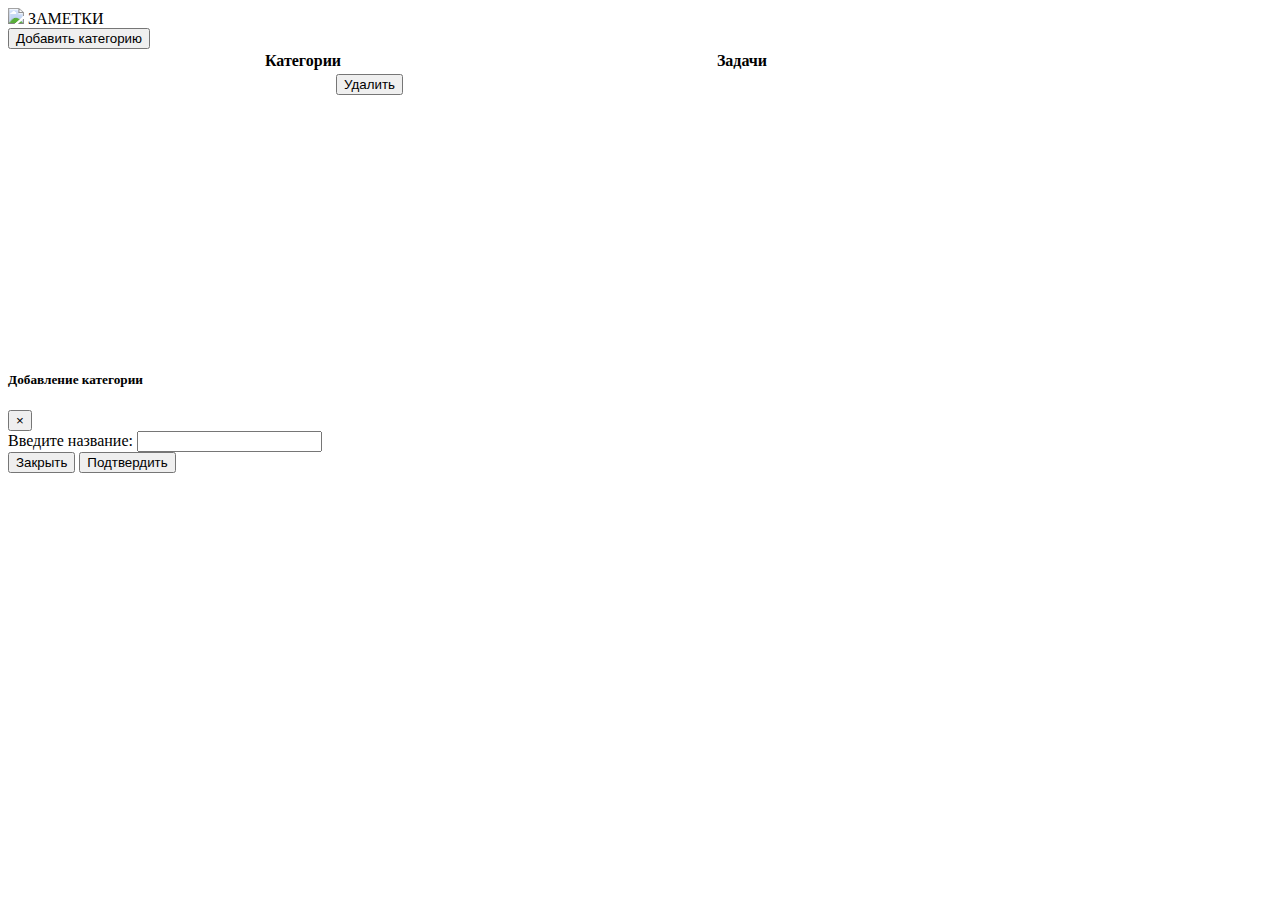
==== src/main/resources/templates/index.html @ f704a5dd "Удаление категорий" ====
<!DOCTYPE html>
<html lang="en" xmlns:th="http://www.thymeleaf.org">
<head>
    <meta charset="UTF-8">
    <title>Notes</title>
    <link rel = "stylesheet" href="/assets/css/bootsrap.css">
    <link rel = "stylesheet" href="/assets/css/style.css">
    <link rel = "shortcut icon" href="/assets/img/5.jpg" type="image/x-icon">
</head>
<body class="bg-dark">
<div class="container bg-light">
    <div class="row" >
        <div class="col m-2 p-2" >
            <img class="logo" src="/assets/img/notes.jpg">
            <span class="head-text">ЗАМЕТКИ</span>
        </div>
        <div class="col m-2 p-2 text-right">
           <button class="btn btn-primary" data-toggle="modal" data-target="#modal1">Добавить категорию</button>
        </div>
    </div>
<table id="table1" class="table table-bordered table-striped mb-5" style="width:880px;" align="center">
    <thead class="thead-dark">
    <tr>
        <th style="width: 200px;">Категории</th>
        <th>Задачи</th>
    </tr>
    </thead>
    <tbody>
    <tr th:each="list: ${lists}">
        <td scope="row">
            <!--<a th:href=@{/index} th:utext="${list.getName()}"></a>-->
            <a th:href="@{/index/{id}(id=${list.getId()})}" th:utext="${list.getName()}"></a></li>
                <form align="right"  action="#" th:action="@{/index/{id}/delete (id=${list.getId()})}">
                    <button type="submit" >Удалить</button>
                </form>
        </td>
        <td scope="row">
        </td>
    </tr>
    </tbody>
</table>
    <br><br><br><br><br><br><br><br><br><br><br><br><br><br>
</div>



<!-- Modal -->
<div class="modal fade" id="modal1" tabindex="-1" role="dialog" aria-labelledby="exampleModalLabel" aria-hidden="true">
    <div class="modal-dialog">
        <div class="modal-content">
            <div class="modal-header">
                <h5 class="modal-title" id="exampleModalLabel">Добавление категории</h5>
                <button type="button" class="close" data-dismiss="modal" aria-label="Close">
                    <span aria-hidden="true">&times;</span>
                </button>
            </div>
            <div class="modal-body">
                <form action="#" th:action="@{/addList}" method="post" >
                    <label>Введите название: </label>
                    <input type="text" name="name" />
            </div>
            <div class="modal-footer">
                    <button type="button" class="btn btn-secondary" data-dismiss="modal">Закрыть</button>
                    <input class="btn btn-primary" type="submit" value="Подтвердить" />
            </div>
                </form>
        </div>
    </div>
</div>

<script src="https://code.jquery.com/jquery-3.5.1.slim.min.js" integrity="sha384-DfXdz2htPH0lsSSs5nCTpuj/zy4C+OGpamoFVy38MVBnE+IbbVYUew+OrCXaRkfj" crossorigin="anonymous"></script>
<script src="https://cdn.jsdelivr.net/npm/popper.js@1.16.0/dist/umd/popper.min.js" integrity="sha384-Q6E9RHvbIyZFJoft+2mJbHaEWldlvI9IOYy5n3zV9zzTtmI3UksdQRVvoxMfooAo" crossorigin="anonymous"></script>
<script src="https://stackpath.bootstrapcdn.com/bootstrap/4.5.0/js/bootstrap.min.js" integrity="sha384-OgVRvuATP1z7JjHLkuOU7Xw704+h835Lr+6QL9UvYjZE3Ipu6Tp75j7Bh/kR0JKI" crossorigin="anonymous"></script>
</body>
</html>
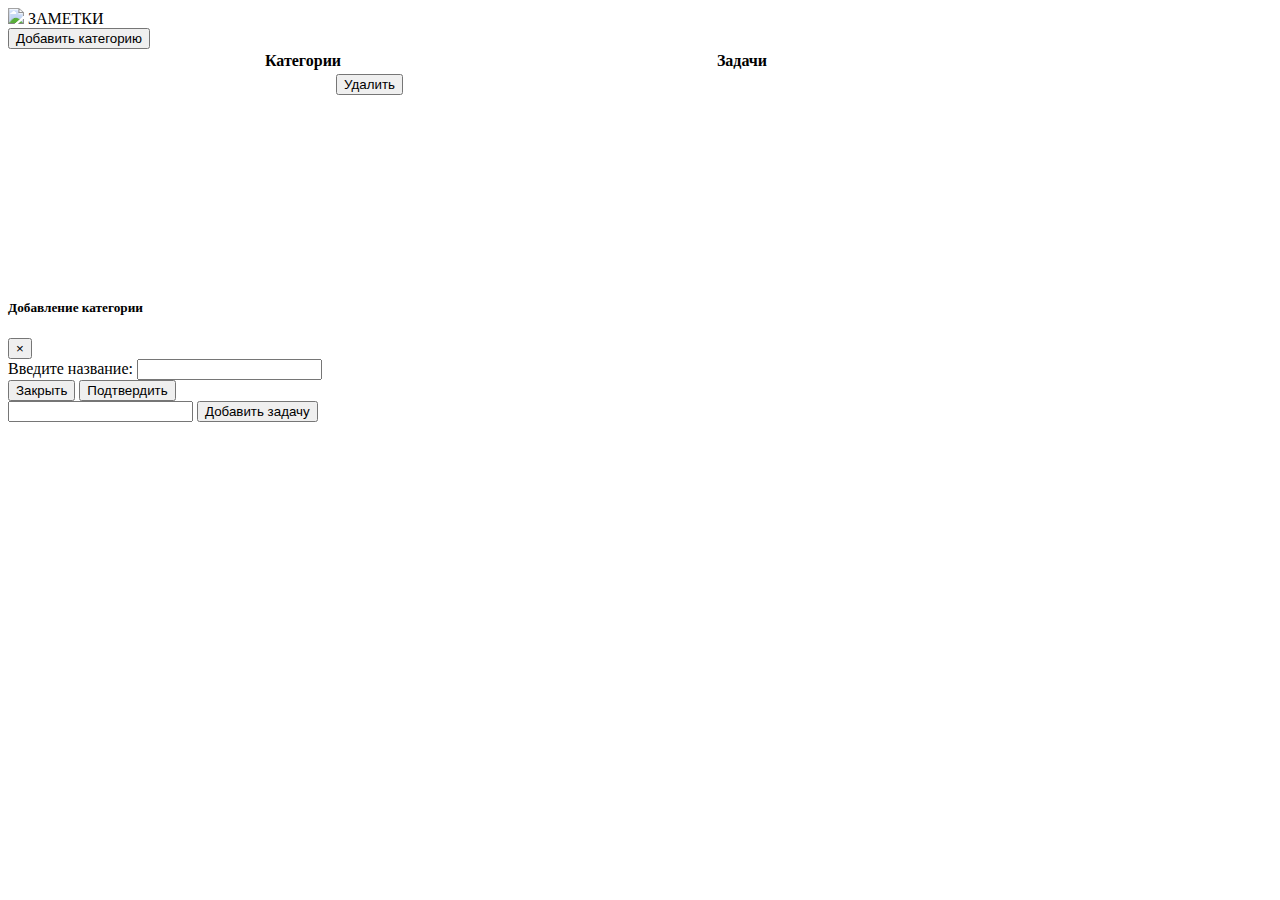
==== commit 9a267310: "Не работает добавление задач" ====
--- a/src/main/resources/templates/index.html
+++ b/src/main/resources/templates/index.html
@@ -35,11 +35,16 @@
                 </form>
         </td>
         <td scope="row">
+            <div th:each="task: ${tasks}">
+                <div>
+                    <div  th:utext="${task.getTitle()}"></div>
+                </div>
+            </div>
         </td>
     </tr>
     </tbody>
 </table>
-    <br><br><br><br><br><br><br><br><br><br><br><br><br><br>
+    <br><br><br><br><br><br><br><br><br><br>
 </div>
 
 
@@ -67,6 +72,13 @@
         </div>
     </div>
 </div>
+<form action="#" th:action="@{/index/addTask}" method="post" >
+    <input type="text" name="title">
+    <input type="hidden" name="parent" th:value="${currentList.getId()}">
+    <button type="submit" class="btn btn-secondary">Добавить задачу</button>
+</form>
+
+
 
 <script src="https://code.jquery.com/jquery-3.5.1.slim.min.js" integrity="sha384-DfXdz2htPH0lsSSs5nCTpuj/zy4C+OGpamoFVy38MVBnE+IbbVYUew+OrCXaRkfj" crossorigin="anonymous"></script>
 <script src="https://cdn.jsdelivr.net/npm/popper.js@1.16.0/dist/umd/popper.min.js" integrity="sha384-Q6E9RHvbIyZFJoft+2mJbHaEWldlvI9IOYy5n3zV9zzTtmI3UksdQRVvoxMfooAo" crossorigin="anonymous"></script>
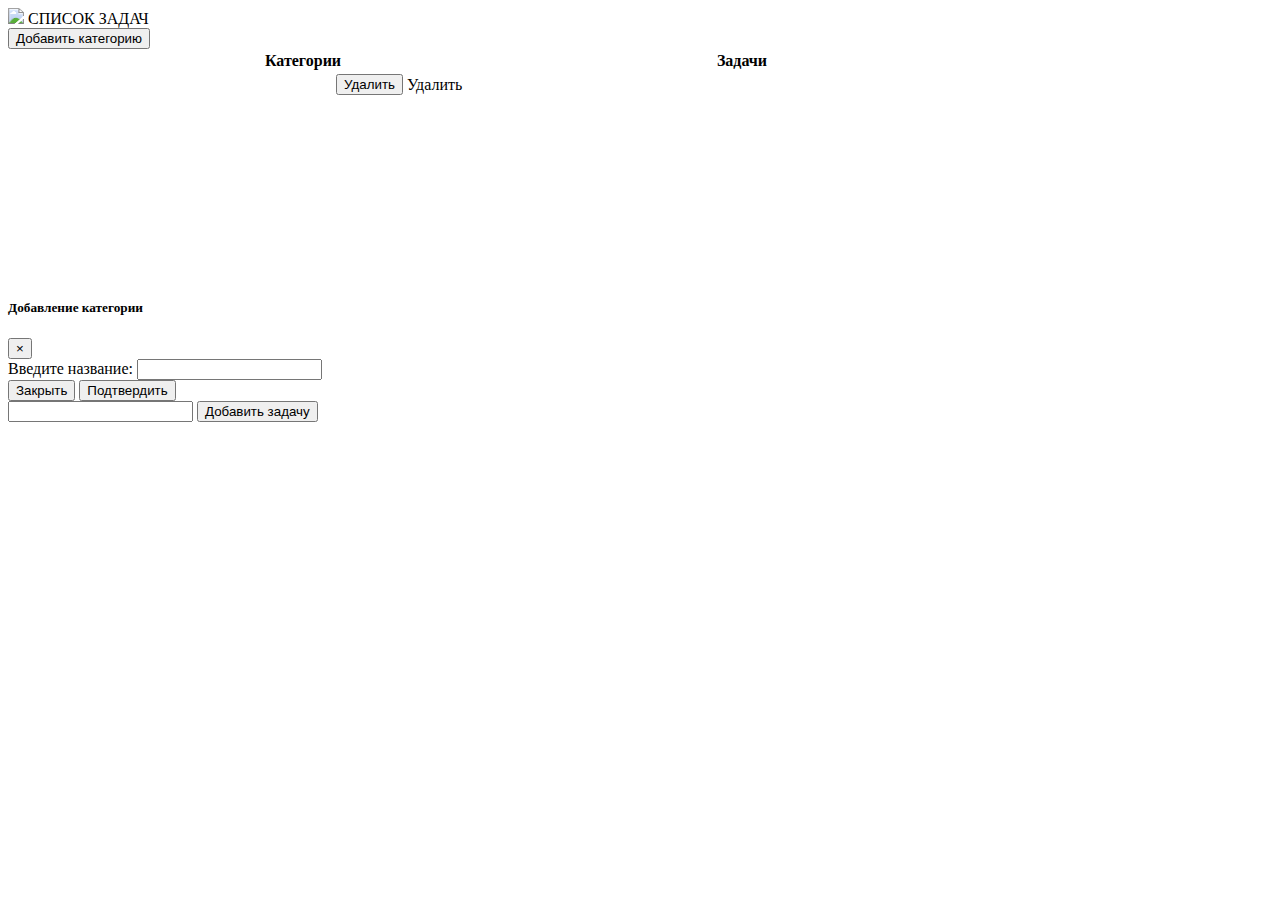
==== commit bfc08fa5: "Добавление/удаление категорий + добавление задач" ====
--- a/src/main/resources/templates/index.html
+++ b/src/main/resources/templates/index.html
@@ -12,7 +12,7 @@
     <div class="row" >
         <div class="col m-2 p-2" >
             <img class="logo" src="/assets/img/notes.jpg">
-            <span class="head-text">ЗАМЕТКИ</span>
+            <span class="head-text">СПИСОК ЗАДАЧ</span>
         </div>
         <div class="col m-2 p-2 text-right">
            <button class="btn btn-primary" data-toggle="modal" data-target="#modal1">Добавить категорию</button>
@@ -38,6 +38,7 @@
             <div th:each="task: ${tasks}">
                 <div>
                     <div  th:utext="${task.getTitle()}"></div>
+                    <a th:if="${task.getId()}"th:href="@{/task/{taskId}/delete (id=${task.getId()})}">Удалить</a>
                 </div>
             </div>
         </td>
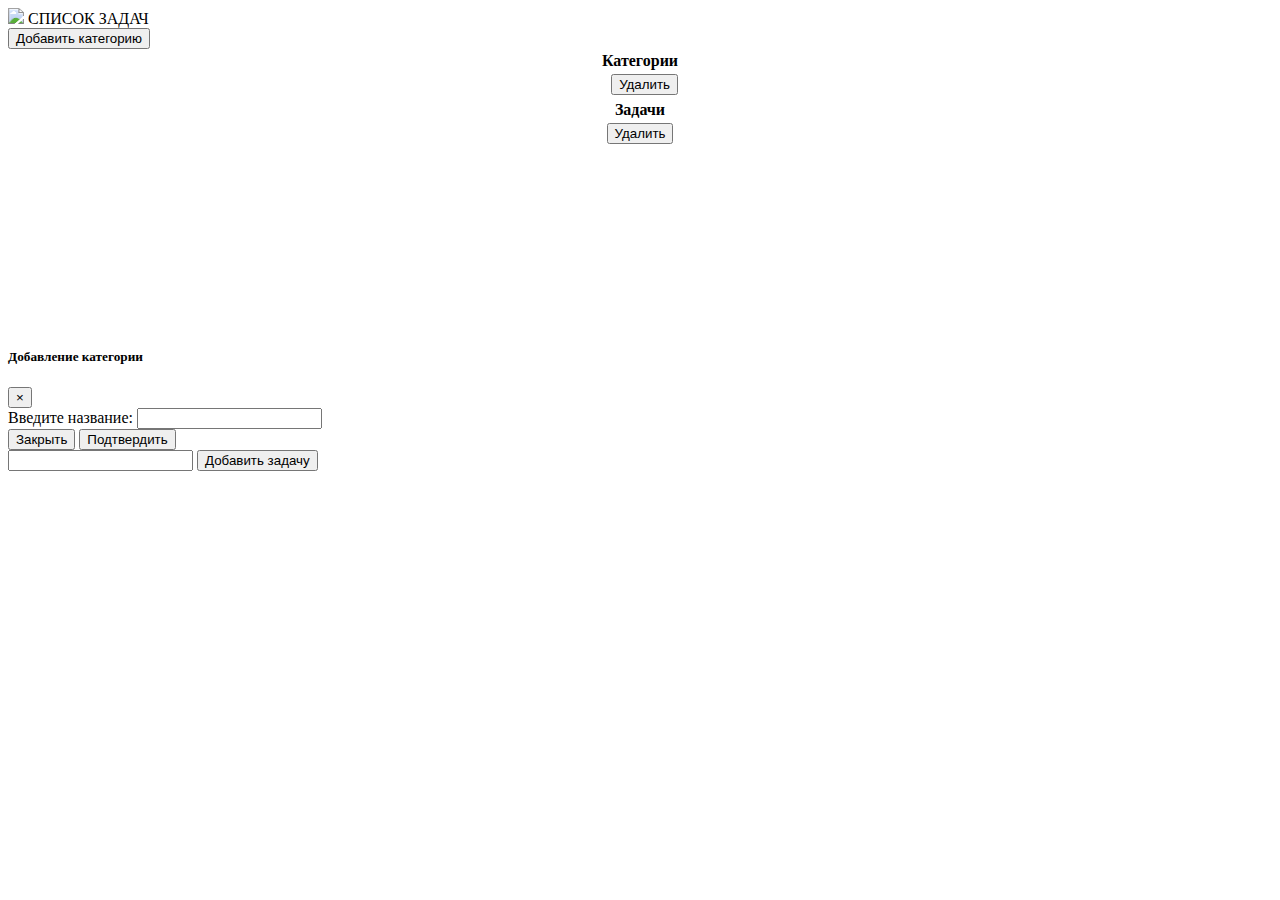
==== commit ef39b407: "Добавление/удаление категорий + добавление/удаление задач" ====
--- a/src/main/resources/templates/index.html
+++ b/src/main/resources/templates/index.html
@@ -16,35 +16,55 @@
         </div>
         <div class="col m-2 p-2 text-right">
            <button class="btn btn-primary" data-toggle="modal" data-target="#modal1">Добавить категорию</button>
+            <!-- <button class="btn btn-warning" data-toggle="modal" data-target="#modal2">Добавить задачу</button> -->
+         </div>
+     </div>
+     <div class="row" >
+         <div class="col-4">
+             <table id="table1" class="table table-bordered table-striped mb-5" align="center">
+               <thead class="thead-dark">
+                 <tr>
+                     <th>Категории</th>
+                 </tr>
+               </thead>
+                 <tbody>
+                 <tr th:each="list: ${lists}">
+                  <td scope="row">
+                   <!--<a th:href=@{/index} th:utext="${list.getName()}"></a>-->
+                     <a th:href="@{/index/{id}(id=${list.getId()})}" th:utext="${list.getName()}"></a></li>
+                     <form align="right"  action="#" th:action="@{/index/{id}/delete (id=${list.getId()})}">
+                         <button type="submit" >Удалить</button>
+                     </form>
+                 </td>
+
+                </tr>
+                </tbody>
+            </table>
         </div>
+
+    <div class="col-8">
+        <table id="table1" class="table table-bordered table-striped mb-5" align="center">
+            <thead class="thead-dark">
+            <tr>
+                <th>Задачи</th>
+            </tr>
+            </thead>
+            <tbody>
+            <tr th:each="task: ${tasks}">
+                <td scope="row">
+                    <div>
+                         <div  th:utext="${task.getTitle()}">
+                         </div>
+                        <form align="right"  action="#" th:action="@{/task/{taskId}/delete (taskId=${task.getId()})}">
+                            <button type="submit" >Удалить</button>
+                        </form>
+                    </div>
+                </td>
+            </tr>
+            </tbody>
+        </table>
     </div>
-<table id="table1" class="table table-bordered table-striped mb-5" style="width:880px;" align="center">
-    <thead class="thead-dark">
-    <tr>
-        <th style="width: 200px;">Категории</th>
-        <th>Задачи</th>
-    </tr>
-    </thead>
-    <tbody>
-    <tr th:each="list: ${lists}">
-        <td scope="row">
-            <!--<a th:href=@{/index} th:utext="${list.getName()}"></a>-->
-            <a th:href="@{/index/{id}(id=${list.getId()})}" th:utext="${list.getName()}"></a></li>
-                <form align="right"  action="#" th:action="@{/index/{id}/delete (id=${list.getId()})}">
-                    <button type="submit" >Удалить</button>
-                </form>
-        </td>
-        <td scope="row">
-            <div th:each="task: ${tasks}">
-                <div>
-                    <div  th:utext="${task.getTitle()}"></div>
-                    <a th:if="${task.getId()}"th:href="@{/task/{taskId}/delete (id=${task.getId()})}">Удалить</a>
-                </div>
-            </div>
-        </td>
-    </tr>
-    </tbody>
-</table>
+    </div>
     <br><br><br><br><br><br><br><br><br><br>
 </div>
 
@@ -73,6 +93,37 @@
         </div>
     </div>
 </div>
+
+<!-- Modal -->
+<!--<div class="modal fade" id="modal2" tabindex="-1" role="dialog" aria-labelledby="exampleModalLabel" aria-hidden="true">
+    <div class="modal-dialog">
+        <div class="modal-content">
+            <div class="modal-header">
+                <h5 class="modal-title" id="exampleModalLabel">Добавление задачи</h5>
+                <button type="button" class="close" data-dismiss="modal" aria-label="Close">
+                    <span aria-hidden="true">&times;</span>
+                </button>
+            </div>
+            <div class="modal-body">
+                <form action="#" th:action="@{/index/addTask}" method="post" >
+                    <label>Введите название задачи: </label>
+                    <input type="text" name="name" />
+                    <br>
+                    <label>Выберите категорию: </label>
+                    <select name="cat" />
+                    <option th:each="list: ${lists}" th:utext="${list.getName()}"></option></select>
+            </div>
+            <div class="modal-footer">
+                <button type="button" class="btn btn-secondary" data-dismiss="modal">Закрыть</button>
+                <input type="hidden" name="parent" th:value="${currentList.getId()}">
+                <input class="btn btn-primary" type="submit" value="Подтвердить" />
+            </div>
+            </form>
+        </div>
+    </div>
+</div>
+-->
+
 <form action="#" th:action="@{/index/addTask}" method="post" >
     <input type="text" name="title">
     <input type="hidden" name="parent" th:value="${currentList.getId()}">
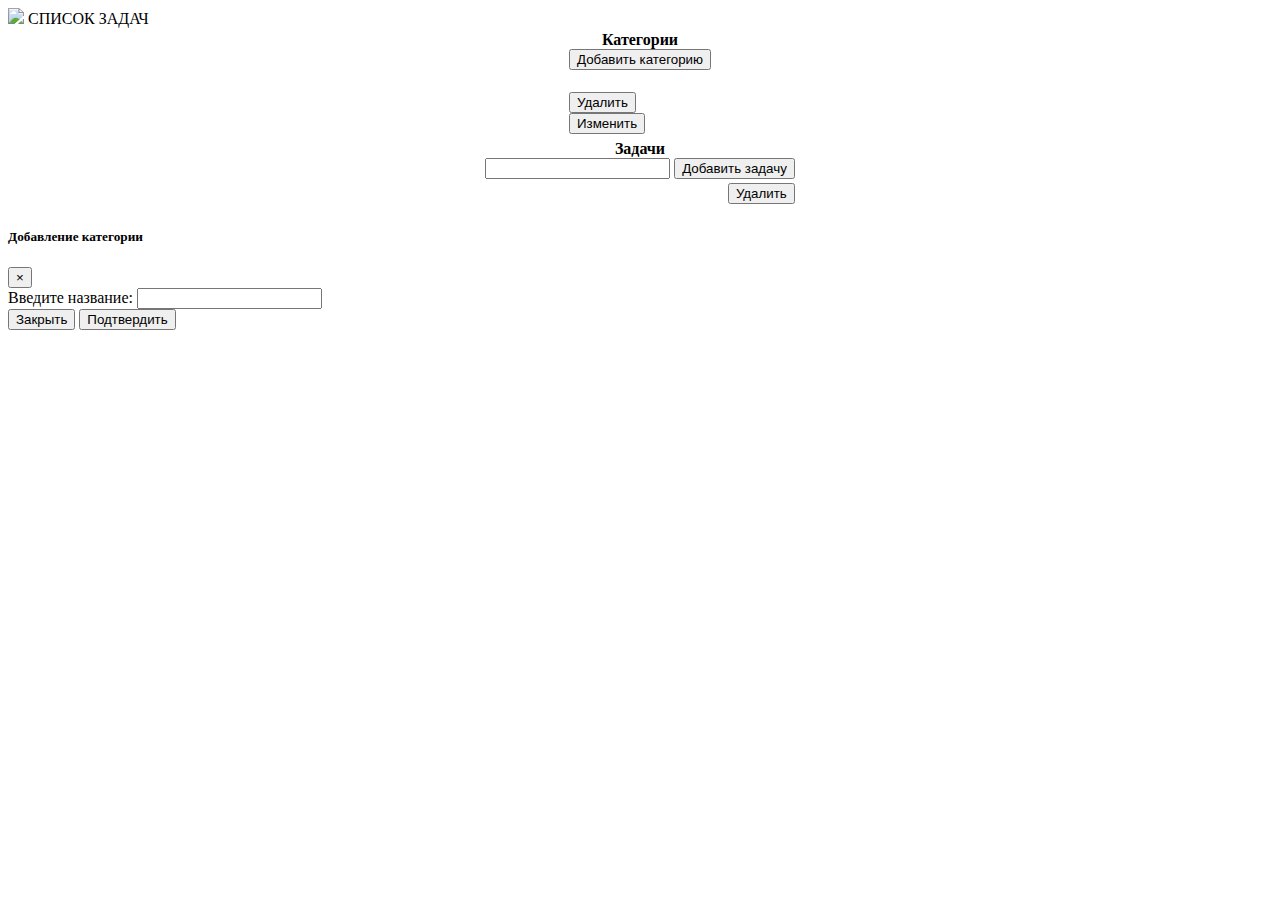
==== commit bfc4627c: "Добавление/удаление категорий + добавление/удаление задач + редактирование категорий + оформление" ====
--- a/src/main/resources/templates/index.html
+++ b/src/main/resources/templates/index.html
@@ -15,7 +15,7 @@
             <span class="head-text">СПИСОК ЗАДАЧ</span>
         </div>
         <div class="col m-2 p-2 text-right">
-           <button class="btn btn-primary" data-toggle="modal" data-target="#modal1">Добавить категорию</button>
+
             <!-- <button class="btn btn-warning" data-toggle="modal" data-target="#modal2">Добавить задачу</button> -->
          </div>
      </div>
@@ -24,17 +24,37 @@
              <table id="table1" class="table table-bordered table-striped mb-5" align="center">
                <thead class="thead-dark">
                  <tr>
-                     <th>Категории</th>
+                     <th>
+                         <div class="row">
+                             <div class="col-3">
+                                Категории
+                             </div>
+                             <div class="col text-right">
+                                 <button class="btn btn-sm btn-primary" data-toggle="modal" data-target="#modal1">Добавить категорию</button>
+                             </div>
+                         </div>
+                     </th>
                  </tr>
                </thead>
                  <tbody>
                  <tr th:each="list: ${lists}">
                   <td scope="row">
+                      <div class="row">
+                          <div class="col-5">
                    <!--<a th:href=@{/index} th:utext="${list.getName()}"></a>-->
-                     <a th:href="@{/index/{id}(id=${list.getId()})}" th:utext="${list.getName()}"></a></li>
-                     <form align="right"  action="#" th:action="@{/index/{id}/delete (id=${list.getId()})}">
-                         <button type="submit" >Удалить</button>
-                     </form>
+                             <a th:href="@{/index/{id}(id=${list.getId()})}" th:utext="${list.getName()}"></a><br>
+                         </div>
+                          <div class="col">
+                                 <form action="#" th:action="@{/index/{id}/delete (id=${list.getId()})}">
+                                     <button class="btn btn-sm btn-danger" type="submit" >Удалить</button>
+                                 </form>
+                          </div>
+                          <div class="col">
+                              <a th:href="@{/index/{id}/update (id=${list.getId()})}">
+                                  <button class="btn btn-sm btn-secondary" type="button">Изменить</button>
+                             </a>
+                          </div>
+                      </div>
                  </td>
 
                 </tr>
@@ -46,7 +66,20 @@
         <table id="table1" class="table table-bordered table-striped mb-5" align="center">
             <thead class="thead-dark">
             <tr>
-                <th>Задачи</th>
+                <th>
+                    <div class="row">
+                        <div class="col-3">
+                            Задачи
+                        </div>
+                        <div class="col text-right">
+                            <form action="#" th:action="@{/index/addTask}" method="post" >
+                                <input type="text" name="title">
+                                <input type="hidden" name="parent" th:value="${currentList.getId()}">
+                                <button type="submit" class="btn-sm btn-primary">Добавить задачу</button>
+                            </form>
+                        </div>
+                    </div>
+                </th>
             </tr>
             </thead>
             <tbody>
@@ -55,8 +88,9 @@
                     <div>
                          <div  th:utext="${task.getTitle()}">
                          </div>
+
                         <form align="right"  action="#" th:action="@{/task/{taskId}/delete (taskId=${task.getId()})}">
-                            <button type="submit" >Удалить</button>
+                            <button class="btn btn-sm btn-danger" type="submit" >Удалить</button>
                         </form>
                     </div>
                 </td>
@@ -65,7 +99,6 @@
         </table>
     </div>
     </div>
-    <br><br><br><br><br><br><br><br><br><br>
 </div>
 
 
@@ -94,42 +127,30 @@
     </div>
 </div>
 
-<!-- Modal -->
-<!--<div class="modal fade" id="modal2" tabindex="-1" role="dialog" aria-labelledby="exampleModalLabel" aria-hidden="true">
+
+
+
+<!-- Modal
+<div class="modal fade" id="modal3" tabindex="-1" role="dialog" aria-labelledby="exampleModalLabel" aria-hidden="true">
     <div class="modal-dialog">
         <div class="modal-content">
             <div class="modal-header">
-                <h5 class="modal-title" id="exampleModalLabel">Добавление задачи</h5>
+                <h5 class="modal-title" id="exampleModalLabel">Изменение категории</h5>
                 <button type="button" class="close" data-dismiss="modal" aria-label="Close">
                     <span aria-hidden="true">&times;</span>
                 </button>
             </div>
             <div class="modal-body">
-                <form action="#" th:action="@{/index/addTask}" method="post" >
-                    <label>Введите название задачи: </label>
-                    <input type="text" name="name" />
-                    <br>
-                    <label>Выберите категорию: </label>
-                    <select name="cat" />
-                    <option th:each="list: ${lists}" th:utext="${list.getName()}"></option></select>
+                <h1 align="center">Update topic</h1>
+
+                <form action="#" th:object="${list}" th:action="@{/index/{id}/update (id=${list.getId()})}" method="post" align="center">
+                    <p>New name: <input type="text" name="name" /></p>
+                    <p><button type="submit" class="btn btn-outline-success">Submit</button> </p>
+                </form>
             </div>
-            <div class="modal-footer">
-                <button type="button" class="btn btn-secondary" data-dismiss="modal">Закрыть</button>
-                <input type="hidden" name="parent" th:value="${currentList.getId()}">
-                <input class="btn btn-primary" type="submit" value="Подтвердить" />
-            </div>
-            </form>
         </div>
     </div>
-</div>
--->
-
-<form action="#" th:action="@{/index/addTask}" method="post" >
-    <input type="text" name="title">
-    <input type="hidden" name="parent" th:value="${currentList.getId()}">
-    <button type="submit" class="btn btn-secondary">Добавить задачу</button>
-</form>
-
+</div>-->
 
 
 <script src="https://code.jquery.com/jquery-3.5.1.slim.min.js" integrity="sha384-DfXdz2htPH0lsSSs5nCTpuj/zy4C+OGpamoFVy38MVBnE+IbbVYUew+OrCXaRkfj" crossorigin="anonymous"></script>
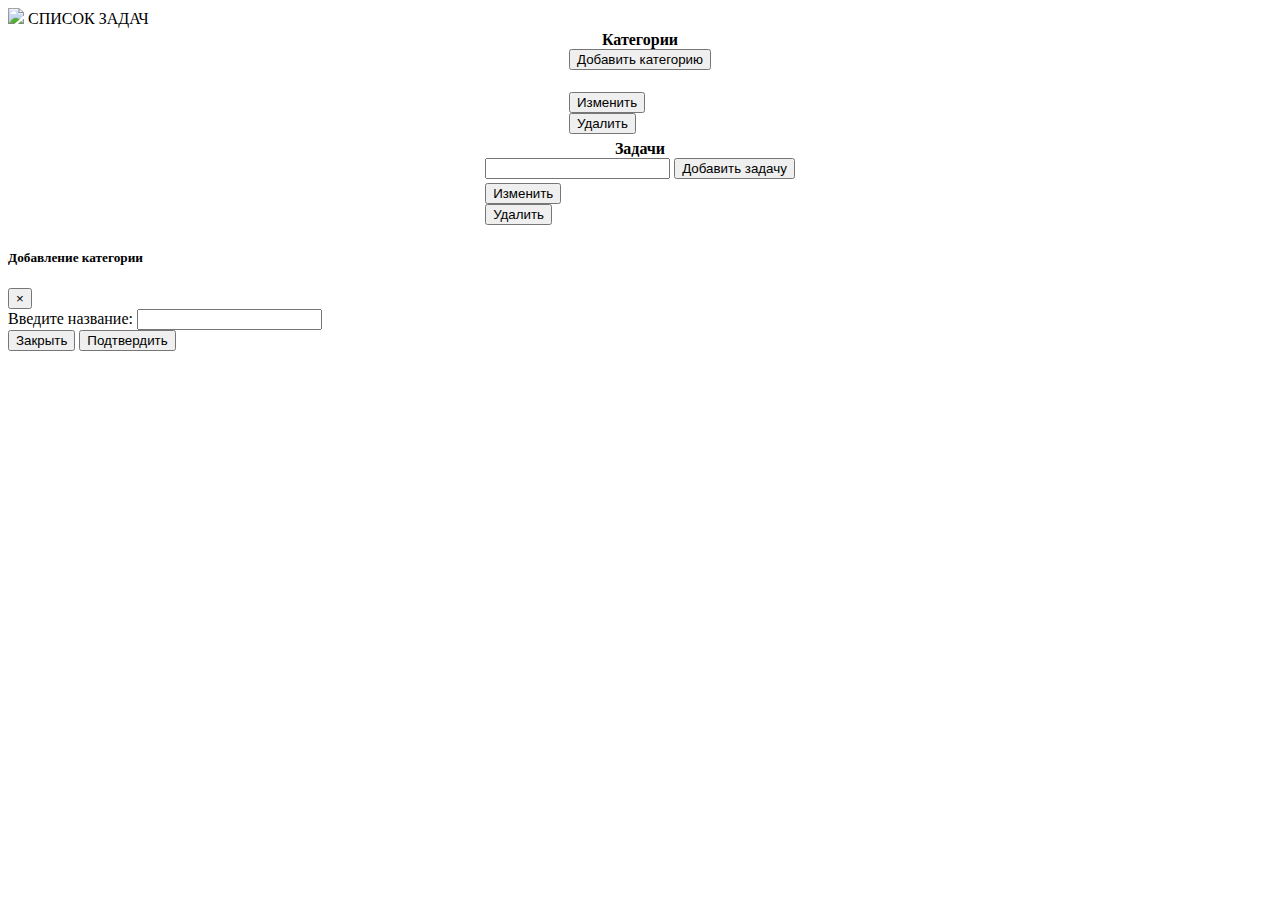
==== commit e040a123: "Добавление/удаление категорий + добавление/удаление задач + редактирование категорий/задач + оформле" ====
--- a/src/main/resources/templates/index.html
+++ b/src/main/resources/templates/index.html
@@ -39,20 +39,22 @@
                  <tbody>
                  <tr th:each="list: ${lists}">
                   <td scope="row">
-                      <div class="row">
+                      <div class="row" >
                           <div class="col-5">
                    <!--<a th:href=@{/index} th:utext="${list.getName()}"></a>-->
                              <a th:href="@{/index/{id}(id=${list.getId()})}" th:utext="${list.getName()}"></a><br>
                          </div>
-                          <div class="col">
-                                 <form action="#" th:action="@{/index/{id}/delete (id=${list.getId()})}">
-                                     <button class="btn btn-sm btn-danger" type="submit" >Удалить</button>
-                                 </form>
+                          <div class="col" >
+                              <a th:href="@{/index/{id}/change (id=${list.getId()})}">
+                              <button class="btn btn-sm btn-secondary" type="button">Изменить</button>
+                                </a>
+
                           </div>
                           <div class="col">
-                              <a th:href="@{/index/{id}/update (id=${list.getId()})}">
-                                  <button class="btn btn-sm btn-secondary" type="button">Изменить</button>
-                             </a>
+                              <form action="#" th:action="@{/index/{id}/delete (id=${list.getId()})}">
+                                  <button class="btn btn-sm btn-danger" type="submit" >Удалить</button>
+                              </form>
+
                           </div>
                       </div>
                  </td>
@@ -72,7 +74,7 @@
                             Задачи
                         </div>
                         <div class="col text-right">
-                            <form action="#" th:action="@{/index/addTask}" method="post" >
+                            <form th:if="${currentList.getId()}" action="#" th:action="@{/index/addTask}" method="post" >
                                 <input type="text" name="title">
                                 <input type="hidden" name="parent" th:value="${currentList.getId()}">
                                 <button type="submit" class="btn-sm btn-primary">Добавить задачу</button>
@@ -85,13 +87,19 @@
             <tbody>
             <tr th:each="task: ${tasks}">
                 <td scope="row">
-                    <div>
-                         <div  th:utext="${task.getTitle()}">
+                    <div class="row" >
+                         <div class="col-8" th:utext="${task.getTitle()}">
                          </div>
-
-                        <form align="right"  action="#" th:action="@{/task/{taskId}/delete (taskId=${task.getId()})}">
+                        <div class="col" >
+                            <a th:href="@{/task/{taskId}/change (taskId=${task.getId()})}">
+                            <button type="button" class="btn btn-sm btn-secondary">Изменить</button>
+                            </a>
+                        </div>
+                        <div class="col" >
+                            <form action="#" th:action="@{/task/{taskId}/delete (taskId=${task.getId()})}">
                             <button class="btn btn-sm btn-danger" type="submit" >Удалить</button>
-                        </form>
+                            </form>
+                        </div>
                     </div>
                 </td>
             </tr>
@@ -127,9 +135,6 @@
     </div>
 </div>
 
-
-
-
 <!-- Modal
 <div class="modal fade" id="modal3" tabindex="-1" role="dialog" aria-labelledby="exampleModalLabel" aria-hidden="true">
     <div class="modal-dialog">
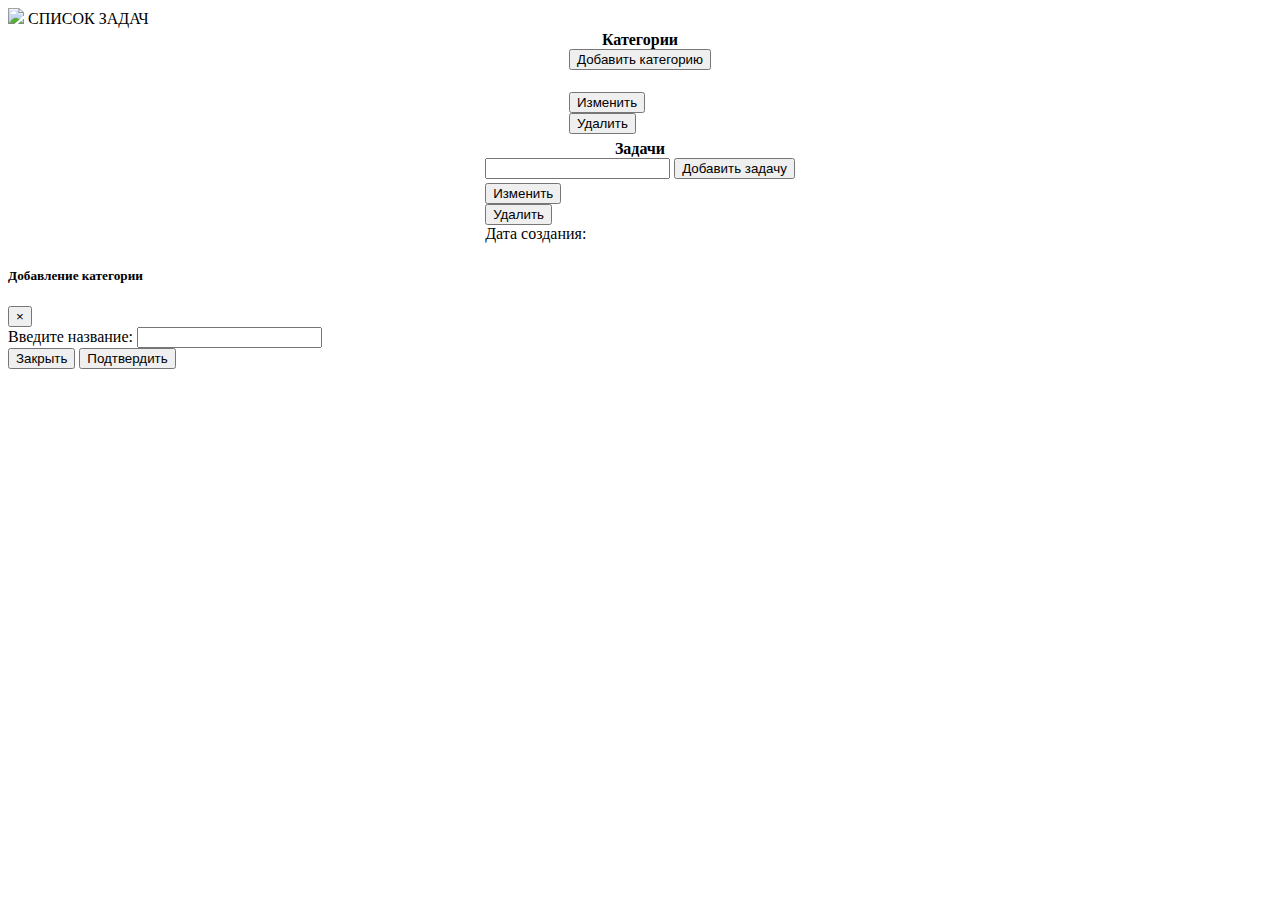
==== commit 174415f7: "Добавление/удаление категорий + добавление/удаление задач + редактирование категорий/задач + оформле" ====
--- a/src/main/resources/templates/index.html
+++ b/src/main/resources/templates/index.html
@@ -45,13 +45,13 @@
                              <a th:href="@{/index/{id}(id=${list.getId()})}" th:utext="${list.getName()}"></a><br>
                          </div>
                           <div class="col" >
-                              <a th:href="@{/index/{id}/change (id=${list.getId()})}">
+                              <a th:if="${list.getId()} != null" th:href="@{/index/{id}/change (id=${list.getId()})}">
                               <button class="btn btn-sm btn-secondary" type="button">Изменить</button>
                                 </a>
 
                           </div>
                           <div class="col">
-                              <form action="#" th:action="@{/index/{id}/delete (id=${list.getId()})}">
+                              <form th:if="${list.getId()} != null" action="#" th:action="@{/index/{id}/delete (id=${list.getId()})}">
                                   <button class="btn btn-sm btn-danger" type="submit" >Удалить</button>
                               </form>
 
@@ -90,6 +90,7 @@
                     <div class="row" >
                          <div class="col-8" th:utext="${task.getTitle()}">
                          </div>
+
                         <div class="col" >
                             <a th:href="@{/task/{taskId}/change (taskId=${task.getId()})}">
                             <button type="button" class="btn btn-sm btn-secondary">Изменить</button>
@@ -100,6 +101,10 @@
                             <button class="btn btn-sm btn-danger" type="submit" >Удалить</button>
                             </form>
                         </div>
+
+                    </div>
+                    <div> Дата создания:
+                    <div th:utext="${task.getCreateDate()}"></div>
                     </div>
                 </td>
             </tr>
